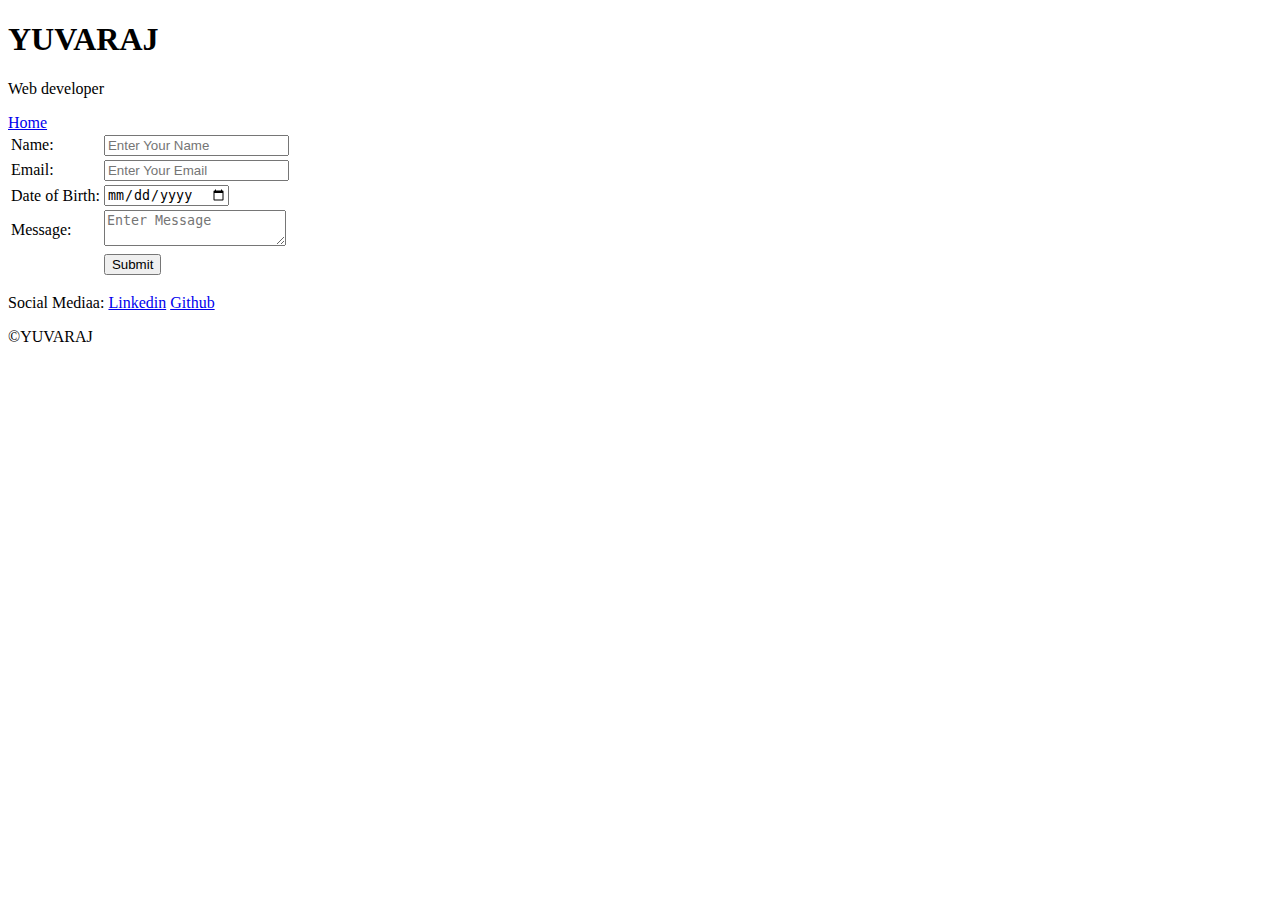
==== contact.html @ 6043e9dd "Add files via upload" ====
<!DOCTYPE html>
<html lang="en">
<head>
    <meta charset="UTF-8">
    <meta name="viewport" content="width=device-width, initial-scale=1.0">
    <title>personal Data</title>
    <link rel="stylesheet" href="C:\Users\YUVARAJ\Desktop\FSWD\CSS\Portfolio\style.css">
    <link rel="preconnect" href="https://fonts.googleapis.com">
    <link rel="preconnect" href="https://fonts.gstatic.com" crossorigin>
    <link
        href="https://fonts.googleapis.com/css2?family=Agbalumo&family=Grape+Nuts&family=Lobster&family=Young+Serif&display=swap"
        rel="stylesheet">
</head>

<body>
<div class="container">
    <div class="s-one">
        <h1 class="s-one__name">YUVARAJ</h1>
        <P class="s-one__role">Web developer</P>
        <a class="s-one__contact" href="C:\Users\YUVARAJ\Desktop\FSWD\CSS\Portfolio\index.html">Home</a>
    </div>

    <div class="contact-form">
        <form>
            <table>
                <tr>
                    <td>Name:</td>
                    <td>
                        <input type="text" name="fullname" class="contact-form__input" placeholder="Enter Your Name">
                    </td>
                </tr>
    
    
                <tr>
                    <td>Email:</td>
                    <td>
                        <input type="email" name="email" class="contact-form__input" placeholder="Enter Your Email">
                    </td>
                </tr>
                <tr>
                    <td>Date of Birth:</td>
                    <td>
                        <input type="date" class="contact-form__input" placeholder="DD/MM/YYYY">
                    </td>
                </tr>
                <tr>
                    <td>Message:</td>
                    <td>
                        <textarea class="contact-form__textarea"
                        placeholder="Enter Message"></textarea>
                    </td>
                </tr>
                <tr>
                    <td>
                    <td>
                        <input type="submit" class="contact-form__submit">
                    </td>
                    </td>
                </tr>    
            </table>
        </form>
        <div class="s-five">
            <p class="s-five__title">Social Mediaa:
                <a href="https://www.linkedin.com/in/yuvaraj-n-496145287">Linkedin</a>
                <a href="https://github.com/dashboard">Github</a>
            </p>
            <p class="s-five__desc">&copy;YUVARAJ</p>
        </div>
    </div>
   
</div>
</body>

</html>
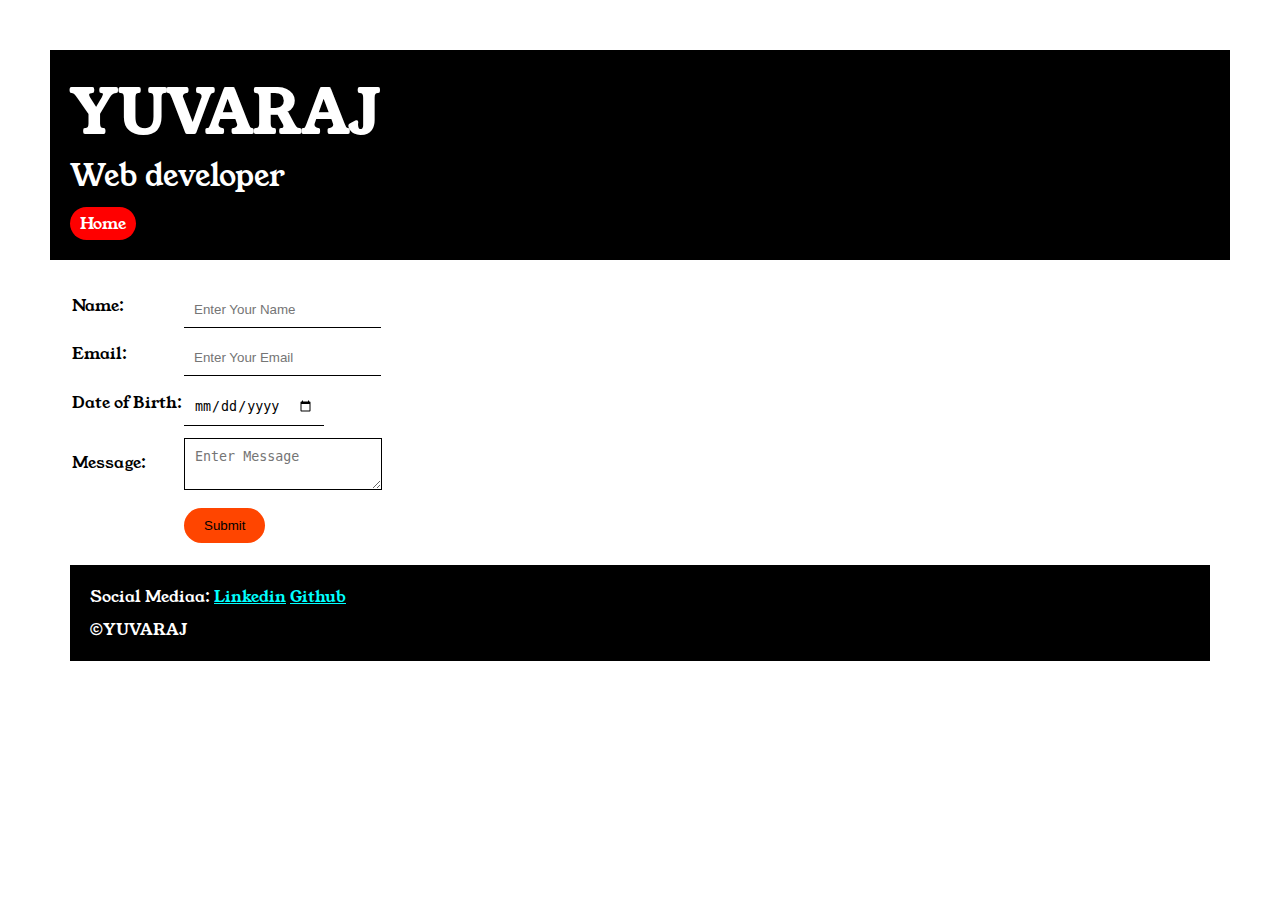
==== commit 2090f8f8: "Update contact.html" ====
--- a/contact.html
+++ b/contact.html
@@ -4,7 +4,7 @@
     <meta charset="UTF-8">
     <meta name="viewport" content="width=device-width, initial-scale=1.0">
     <title>personal Data</title>
-    <link rel="stylesheet" href="C:\Users\YUVARAJ\Desktop\FSWD\CSS\Portfolio\style.css">
+    <link rel="stylesheet" href="style.css">
     <link rel="preconnect" href="https://fonts.googleapis.com">
     <link rel="preconnect" href="https://fonts.gstatic.com" crossorigin>
     <link
--- a/style.css
+++ b/style.css
@@ -0,0 +1,124 @@
+* {
+    padding: 0;
+    margin: 0;
+}
+
+body {
+    font-family: 'Young Serif', serif;
+}
+
+.container {
+    padding: 50px;
+}
+
+.s-one {
+    background-color: black;
+    color: white;
+    padding: 20px;
+}
+
+.s-one__contact {
+    background-color: red;
+    color: white;
+    text-decoration: none;
+    padding: 5px 10px 5px 10px;
+    display: inline-block;
+    margin: 10px 0 0 0;
+    border-radius: 25px;
+}
+.s-one__contact:hover{
+    background-color: blue;
+}
+
+.s-one__name {
+    font-size: 60px;
+
+}
+
+.s-one__role {
+    font-size: 30px;
+}
+
+.s-two,
+.s-three,
+.s-four,
+.s-five {
+    margin: 20px 0 0 0;
+}
+
+.s-two__desc,
+.s-three__desc,
+.s-four__desc,
+.s-five__desc {
+    margin: 10px 0 0 0;
+}
+
+.s-five {
+    background-color: black;
+    color: white;
+    padding: 20px;
+}
+
+.s-five__title a {
+    color: aqua;
+}
+
+.s-three li,
+.s-four li {
+    list-style: none;
+}
+
+.s-three {
+    background-color: #6462FD;
+    color: black;
+    padding: 20px;
+    border-radius: 10px;
+    display: inline-block;
+    height: 300px;
+    vertical-align: top;
+}
+.s-four {
+    background-color: #FE7517;
+    color: black;
+    padding: 20px;
+    border-radius: 10px;
+    display: inline-block;
+    height: 300px;
+    vertical-align: top;
+}
+
+
+.contact-form {
+    margin: 20px;
+}
+
+.contact-form__input,.contact-form__textarea,.contact-form__submit {
+    margin: 10px 0 0 0;
+}
+
+.contact-form__input{
+    padding: 10px;
+    border: none;
+    border-bottom: solid black 1px;
+}
+
+.contact-form__textarea{
+    padding: 10px;
+    border: solid black 1px;
+}
+
+.contact-form__submit{
+    padding: 10px 20px 10px 20px;
+    background-color: orangered;
+    color: black;
+    border: none;
+    border-radius: 25px;
+}
+
+.contact-form__submit:hover{
+    background-color: blue;
+    color: white;
+}
+.s-five a:hover{
+    color: red;
+}